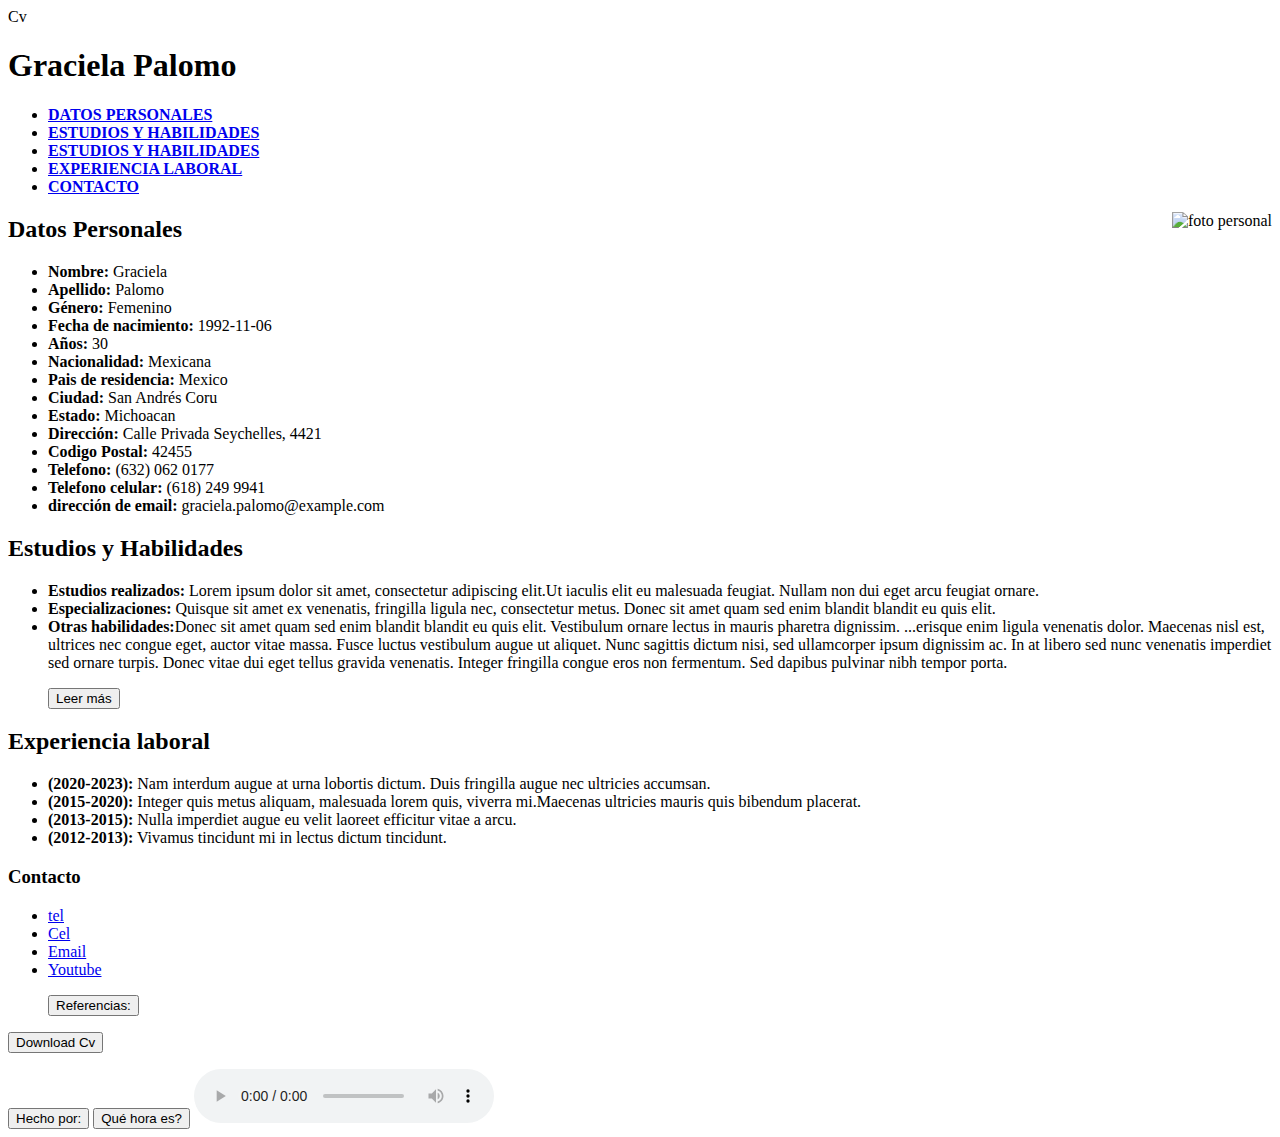
==== index.html @ c8f23758 "Add files via upload" ====
<!DOCTYPE html>
<html>
<head>
	<meta charset="utf-8">
	<meta name="viewport" content="width=device-width, initial-scale=1">
	<title>Integrador_prueba1</title>
	<link rel="icon" type="imagex-icon" href="https://randomuser.me/api/portraits/thumb/women/2.jpg">
	<!--OpenGraph data-->
	<link rel="stylesheet" type="text/css" href="C:\Windows\System32\config\systemprofile\Documents\PROGRAMACION\Integrador\style_integrador.css"/>
	<script src="https://kit.fontawesome.com/ea854d0dea.js" crossorigin="anonymous"></script>
</head>
<body>
  <header>Cv</header>

  <h1 id="Nombre">Graciela Palomo</h1>
	<script src="C:\Windows\System32\config\systemprofile\Documents\PROGRAMACION\Integrador\function_prueba1.js"></script>

  <div id="lista">
     <ul>	
       <li class="listita"> <a href="#Datos"><strong>DATOS PERSONALES</strong> </a> </li>
       <li class="listita"> <a href="#Estudios"><strong>ESTUDIOS Y HABILIDADES</strong> </a> </li>
       <li class="listita"> <a href="#Estudios"><strong>ESTUDIOS Y HABILIDADES</strong> </a> </li>
       <li class="listita"> <a href="#Experiencia"><strong>EXPERIENCIA LABORAL</strong> </a> </li>
       <li class="listita"> <a href="#contacto"><strong>CONTACTO</strong> </a> </li>
     </ul>
  </div>

  <div id="imagen">
	 <img onmouseover="bigImg(this)" onmouseout="normalImg(this)" src="https://randomuser.me/api/portraits/women/2.jpg" alt="foto personal"style="float:right;">
  </div>

  <section id="Datos">
     <h2 class="titulo"><i class="fa-solid fa-address-card"></i></i> Datos Personales</h2>
     <ul>
       <li><strong>Nombre:</strong> Graciela</li>
       <li><strong>Apellido:</strong> Palomo</li>
       <li><strong>Género:</strong> Femenino</li>
       <li><strong>Fecha de nacimiento:</strong> 1992-11-06</li>
       <li><strong>Años:</strong> 30</li>
       <li><strong>Nacionalidad:</strong> Mexicana</li>
       <li><strong>Pais de residencia:</strong> Mexico</li>
       <li><strong>Ciudad:</strong> San Andrés Coru</li>
       <li><strong>Estado:</strong> Michoacan</li>
       <li><strong>Dirección:</strong> Calle Privada Seychelles,  
       4421</li>
       <li><strong>Codigo Postal:</strong> 42455</li>
       <li><strong>Telefono:</strong> (632) 062 0177</li>
       <li><strong>Telefono celular:</strong> (618) 249 9941</li>
       <li><strong>dirección de email:</strong> graciela.palomo@example.com</li>
     </ul>
  </section>

  <section id="Estudios">
      <h2 class="titulo"><i class="fa-solid fa-graduation-cap"></i> Estudios y Habilidades</h2> 
      <ul>
        <li><strong>Estudios realizados:</strong> Lorem ipsum dolor sit amet, consectetur adipiscing elit.Ut iaculis elit eu malesuada feugiat.
        Nullam non dui eget arcu feugiat ornare.</li>    	
        <li><strong>Especializaciones:</strong>
        Quisque sit amet ex venenatis, fringilla ligula nec, consectetur metus.
        Donec sit amet quam sed enim blandit blandit eu quis elit.</li>
        <li><strong>Otras habilidades:</strong>Donec sit amet quam sed enim blandit blandit eu quis elit.
        Vestibulum ornare lectus in mauris pharetra dignissim.
        <span id="dots">...</span><span id="more">erisque enim ligula venenatis dolor. Maecenas nisl est, ultrices nec congue eget, auctor vitae massa. Fusce luctus vestibulum augue ut aliquet. Nunc sagittis dictum nisi, sed ullamcorper ipsum dignissim ac. In at libero sed nunc venenatis imperdiet sed ornare turpis. Donec vitae dui eget tellus gravida venenatis. Integer fringilla congue eros non fermentum. Sed dapibus pulvinar nibh tempor porta.</span></p>
      <button onclick="myFunction()" id="mas">Leer más</button>
        </li>
      </ul>
   </section>

   <section id="Experiencia">
	 <h2 class="titulo"><i class="fa-solid fa-arrow-right"></i> Experiencia laboral</h2>
     <ul>
       <li> <strong>(2020-2023):</strong> Nam interdum augue at urna lobortis dictum.
       Duis fringilla augue nec ultricies accumsan.</li>
       <li><strong>(2015-2020):</strong> Integer quis metus aliquam, malesuada lorem quis, viverra mi.Maecenas ultricies mauris quis bibendum placerat.</li>
       <li><strong>(2013-2015):</strong> Nulla imperdiet augue eu velit laoreet efficitur vitae a arcu.</li>
       <li><strong>(2012-2013):</strong> Vivamus tincidunt mi in lectus dictum tincidunt.</li>
     </ul>
   </section>

   <section id="contacto">
	 <h3 class="titulo">Contacto</h3>
     <ul>
       <li><a href="(632) 062 0177">tel</a>
       <i class="fa-solid fa-phone"></i></li>
       <li><a href="tel:(618) 249 9941">Cel</a>
  	   <i class="fa-solid fa-mobile-screen"></i></li>
       <li><a href="mailto:graciela.palomo@example.com">Email</a>
  	   <i class="fa-regular fa-envelope"></i> </li>
       <li><a href="https://www.youtube.com/channel/UCE2vRb43gF3GfrPDLAIplJQ">Youtube</a>
  	   <i class="fa-brands fa-youtube"></i> </li><p id="Referencias"></p>
     <button type="button" id="ref">Referencias:</button>
     <script src="C:\Windows\System32\config\systemprofile\Documents\PROGRAMACION\Integrador\function_prueba1.js">
     </script>
     </ul>
     
   </section>

   <footer>
 
     <a href="C:\Windows\System32\config\systemprofile\Documents\PROGRAMACION\Integrador\cvPalomo.pdf" download= "cvPalomo">
	 <button id="pdf" type="button">Download Cv <i class="fa-regular fa-file-pdf"></i></button>
     </a>

     <p id="Hecho"></p>
     <button type="button" id="yo">Hecho por:</button>
     <script src="C:\Windows\System32\config\systemprofile\Documents\PROGRAMACION\Integrador\function_prueba1.js">
     </script>

     <button id="hora" onclick="this.innerHTML=Date()">Qué hora es?</button>

     <audio controls>
       <source src="C:\Windows\System32\config\systemprofile\Documents\PROGRAMACION\Integrador\musica.ogg" type="audio/ogg">
       <source src="C:\Windows\System32\config\systemprofile\Documents\PROGRAMACION\Integrador\musica.mp3" type="audio/mpeg">
       Your browser does not support the audio element.
     </audio>

   </footer>

</body>
</html>
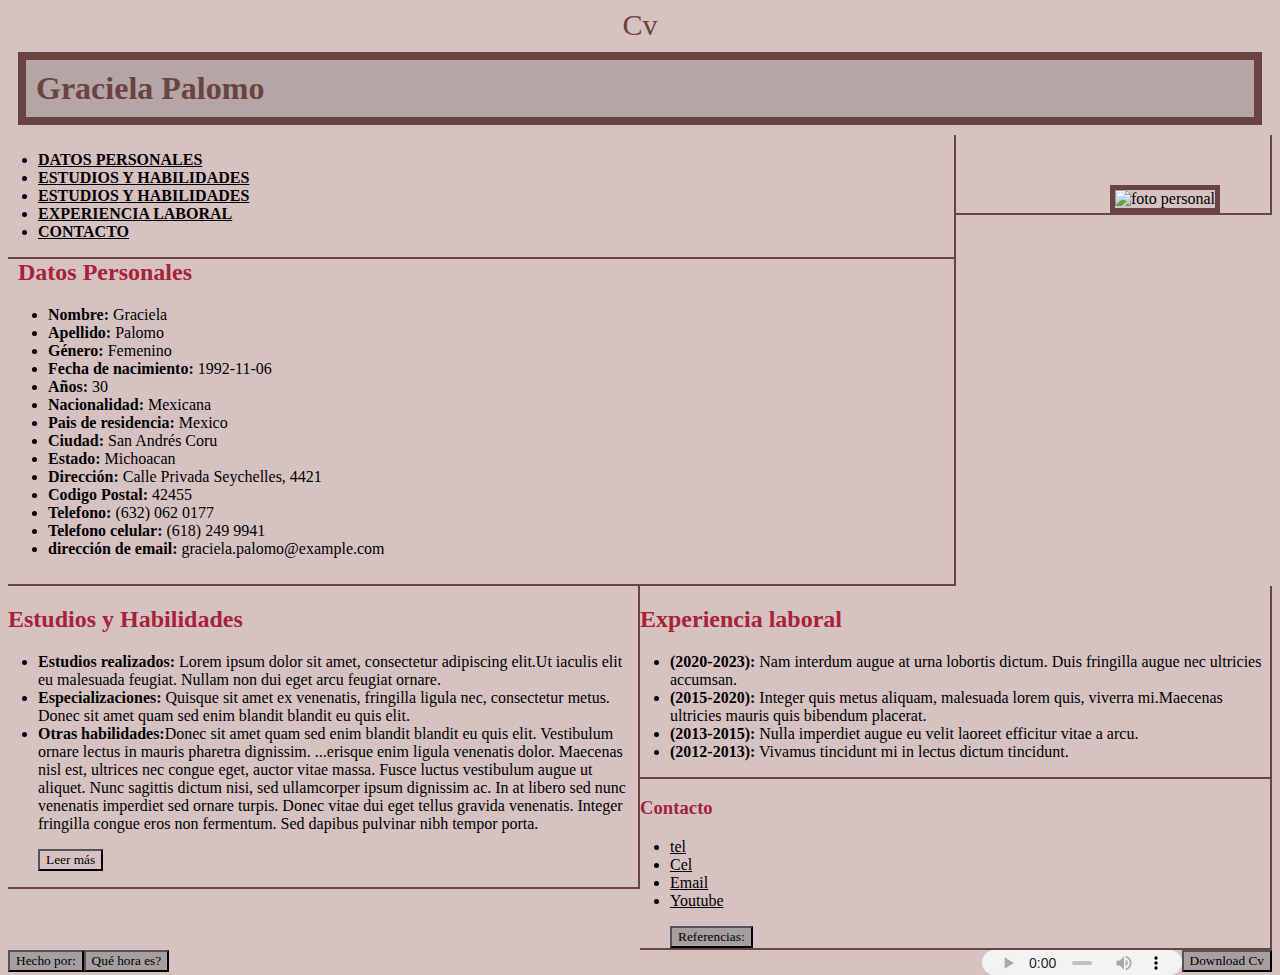
==== commit df753e07: "Update index.html" ====
--- a/index.html
+++ b/index.html
@@ -6,14 +6,14 @@
 	<title>Integrador_prueba1</title>
 	<link rel="icon" type="imagex-icon" href="https://randomuser.me/api/portraits/thumb/women/2.jpg">
 	<!--OpenGraph data-->
-	<link rel="stylesheet" type="text/css" href="C:\Windows\System32\config\systemprofile\Documents\PROGRAMACION\Integrador\style_integrador.css"/>
+	<link rel="stylesheet" type="text/css" href="/style_integrador.css"/>
 	<script src="https://kit.fontawesome.com/ea854d0dea.js" crossorigin="anonymous"></script>
 </head>
 <body>
   <header>Cv</header>
 
   <h1 id="Nombre">Graciela Palomo</h1>
-	<script src="C:\Windows\System32\config\systemprofile\Documents\PROGRAMACION\Integrador\function_prueba1.js"></script>
+	<script src="/function_prueba1.js"></script>
 
   <div id="lista">
      <ul>	
@@ -117,4 +117,4 @@
    </footer>
 
 </body>
-</html>+</html>
--- a/style_integrador.css
+++ b/style_integrador.css
@@ -0,0 +1,82 @@
+* {
+  box-sizing: border-box;
+}
+.row::after {
+  content: "";
+  clear: both;
+  display: table;
+}
+
+* { font-family: 'Cormorant Garamond', serif;
+ color: black;
+ background-color: #d7c2c2;
+ }
+
+header { text-align: center; font-size:30px; color: #6a4343;
+ }
+h1{ background-color: #b5a5a5;
+ 	color: #6a4343;
+ 	border: 8px solid #6a4343;
+    margin:10px;
+	padding:10px;}
+
+div,section {border-bottom: 2px solid #6a4343;
+ border-right:2px solid #6a4343;}
+
+#lista{width: 75%; float: left;
+ }
+ul{padding-inline-start: 30px;
+}
+.listita {
+ background-color: #d7c2c2;
+ }
+ .listita :hover {
+  background-color: #6a4343;
+  color: white;
+ }
+
+#imagen{width: 25%;float: left;
+ }
+ img{border: 5px solid #6a4343;
+	margin-top: 50px;
+ margin-right: 50px;}
+
+#Datos {width: 75%;
+ padding: 10px; }
+#Estudios {width: 50%;
+  float: left;
+}
+#Experiencia {width: 50%;
+  float:left;
+}
+
+#contacto{width: 50%;
+	float: left;
+ }
+#footer{width: 50%;
+	}
+
+#Hecho{color: white;
+background-color: #a7223b;}
+#ubicacion{color: white;
+background-color: #874854;}
+
+#yo{background-color: #a79f9f; float: left;}
+
+#hora{background-color: #a79f9f;float: left; }
+
+#geo{background-color: #a79f9f;float: middle; }
+
+#pdf{background-color: #a79f9f; float:right; }
+#ref{background-color: #a79f9f;float: left; }
+h2,h3 {
+ color: #a7223b;
+background-color:  #d7c2c2 ;
+}
+h2 :hover {
+  background-color: #a7223b;
+  color: white;
+}
+
+audio{ width: 200px;
+    height: 25px; float:right;}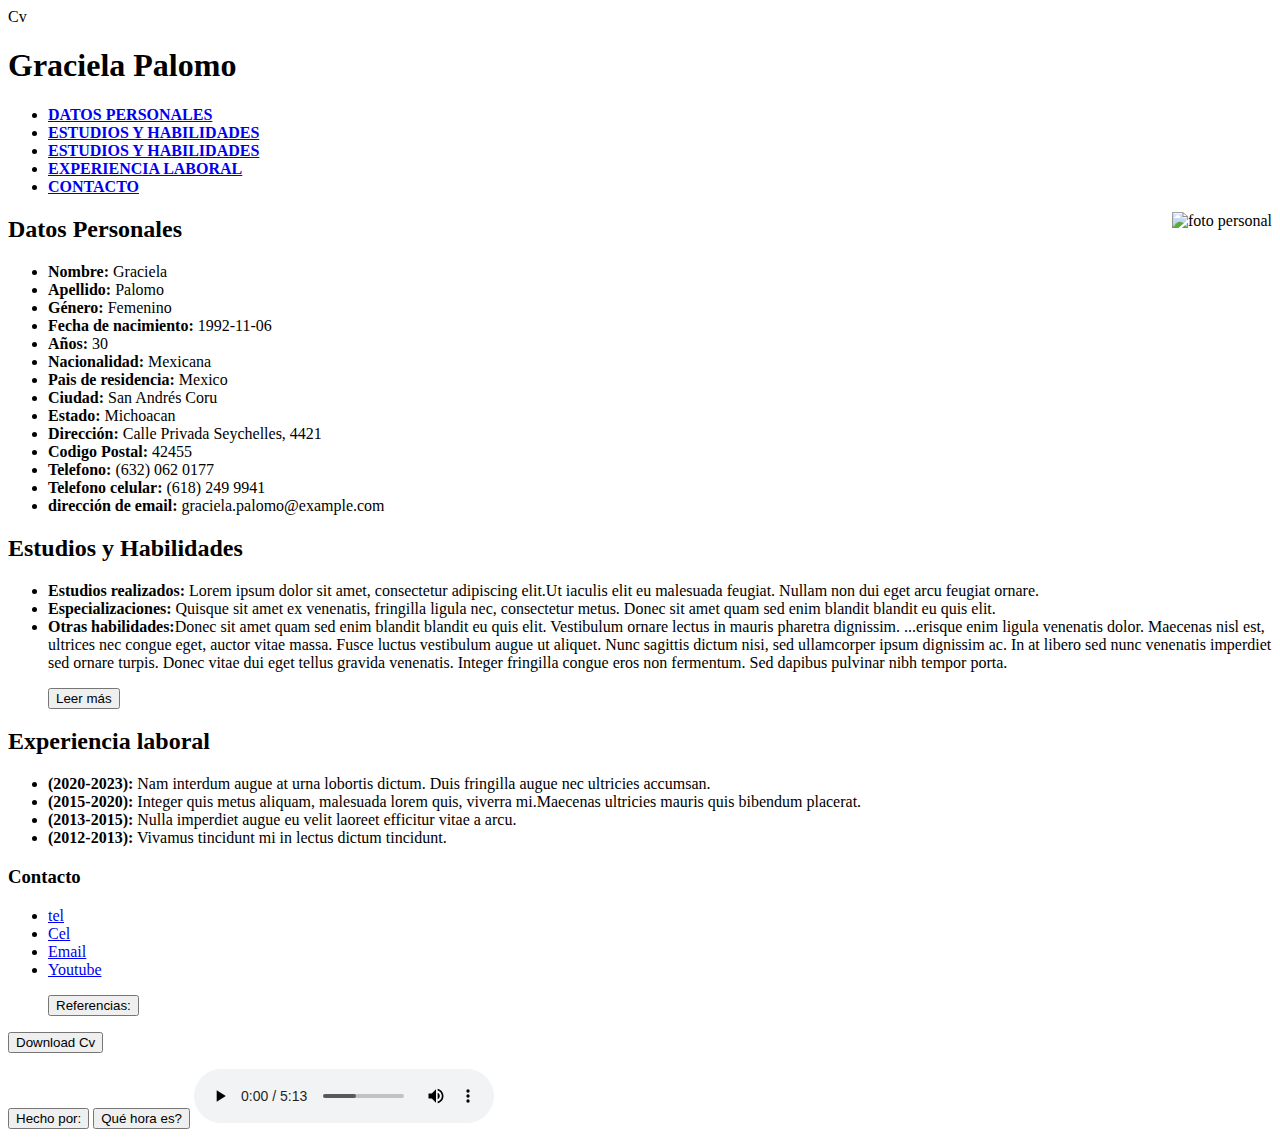
==== commit 82416049: "Update index.html" ====
--- a/index.html
+++ b/index.html
@@ -6,7 +6,7 @@
 	<title>Integrador_prueba1</title>
 	<link rel="icon" type="imagex-icon" href="https://randomuser.me/api/portraits/thumb/women/2.jpg">
 	<!--OpenGraph data-->
-	<link rel="stylesheet" type="text/css" href="/style_integrador.css"/>
+	<link rel="stylesheet" type="text/css" href="https://github.com/FlorRang/Cv-integrador.github.io/blob/main/style_integrador.css/>
 	<script src="https://kit.fontawesome.com/ea854d0dea.js" crossorigin="anonymous"></script>
 </head>
 <body>
@@ -89,7 +89,7 @@
        <li><a href="https://www.youtube.com/channel/UCE2vRb43gF3GfrPDLAIplJQ">Youtube</a>
   	   <i class="fa-brands fa-youtube"></i> </li><p id="Referencias"></p>
      <button type="button" id="ref">Referencias:</button>
-     <script src="C:\Windows\System32\config\systemprofile\Documents\PROGRAMACION\Integrador\function_prueba1.js">
+     <script src="/function_prueba1.js">
      </script>
      </ul>
      
@@ -97,20 +97,20 @@
 
    <footer>
  
-     <a href="C:\Windows\System32\config\systemprofile\Documents\PROGRAMACION\Integrador\cvPalomo.pdf" download= "cvPalomo">
+     <a href="/cvPalomo.pdf" download= "cvPalomo">
 	 <button id="pdf" type="button">Download Cv <i class="fa-regular fa-file-pdf"></i></button>
      </a>
 
      <p id="Hecho"></p>
      <button type="button" id="yo">Hecho por:</button>
-     <script src="C:\Windows\System32\config\systemprofile\Documents\PROGRAMACION\Integrador\function_prueba1.js">
+     <script src="/function_prueba1.js">
      </script>
 
      <button id="hora" onclick="this.innerHTML=Date()">Qué hora es?</button>
 
      <audio controls>
-       <source src="C:\Windows\System32\config\systemprofile\Documents\PROGRAMACION\Integrador\musica.ogg" type="audio/ogg">
-       <source src="C:\Windows\System32\config\systemprofile\Documents\PROGRAMACION\Integrador\musica.mp3" type="audio/mpeg">
+       <source src="C:/musica.ogg" type="audio/ogg">
+       <source src="/musica.mp3" type="audio/mpeg">
        Your browser does not support the audio element.
      </audio>
 
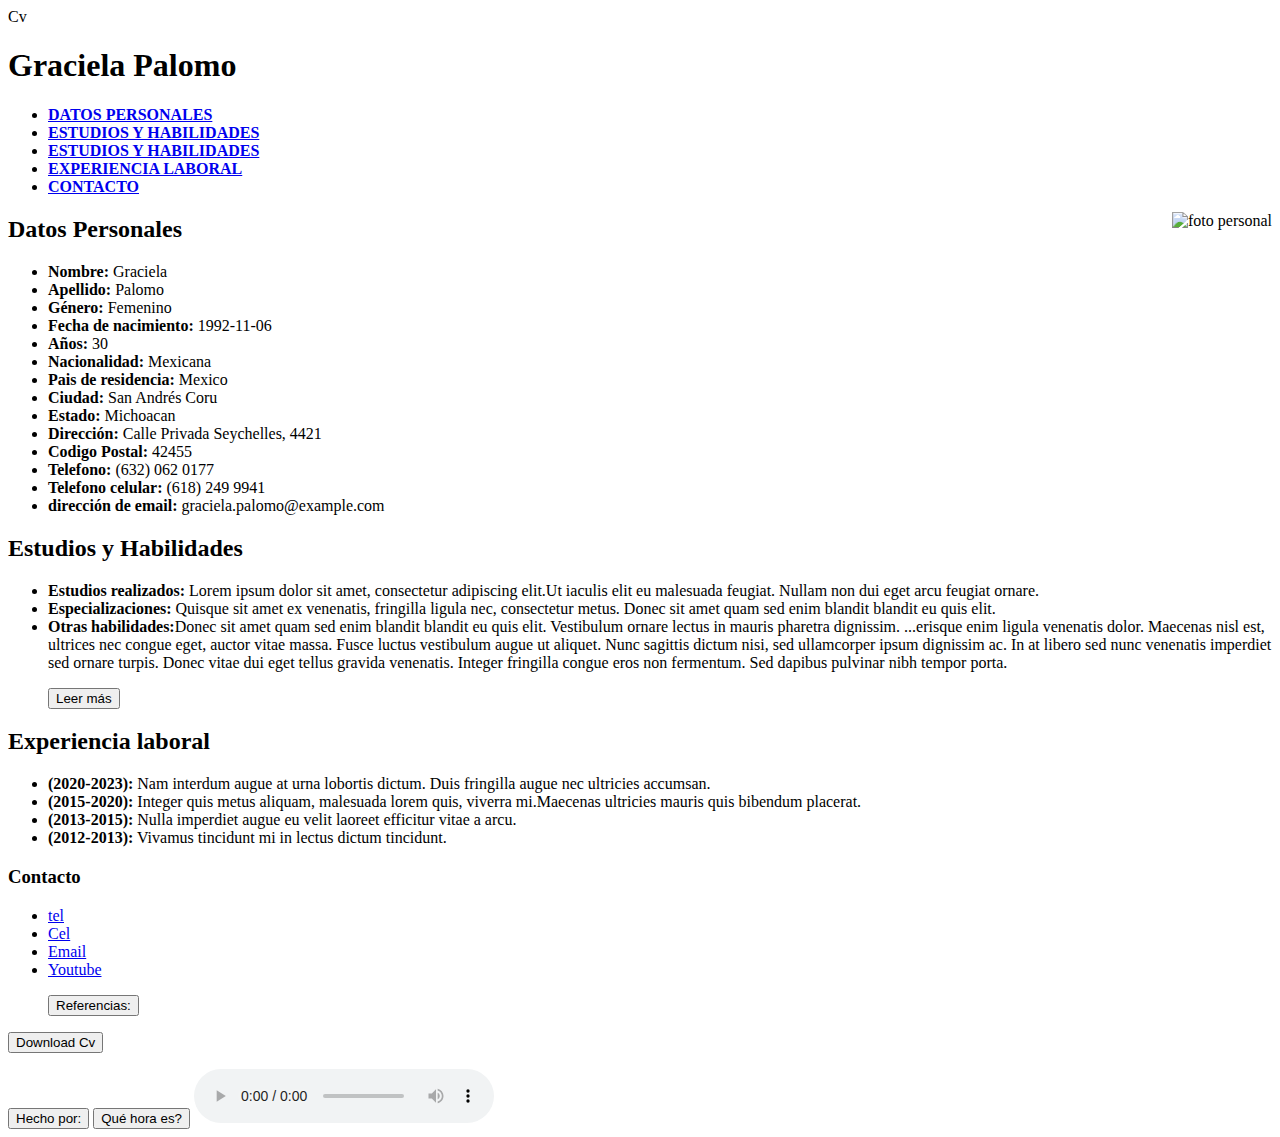
==== commit cec73a21: "Update index.html" ====
--- a/index.html
+++ b/index.html
@@ -13,7 +13,7 @@
   <header>Cv</header>
 
   <h1 id="Nombre">Graciela Palomo</h1>
-	<script src="/function_prueba1.js"></script>
+	<script src="https://github.com/FlorRang/Cv-integrador.github.io/blob/main/function_prueba1.js"></script>
 
   <div id="lista">
      <ul>	
@@ -89,7 +89,7 @@
        <li><a href="https://www.youtube.com/channel/UCE2vRb43gF3GfrPDLAIplJQ">Youtube</a>
   	   <i class="fa-brands fa-youtube"></i> </li><p id="Referencias"></p>
      <button type="button" id="ref">Referencias:</button>
-     <script src="/function_prueba1.js">
+     <script src="https://github.com/FlorRang/Cv-integrador.github.io/blob/main/function_prueba1.js">
      </script>
      </ul>
      
@@ -103,14 +103,14 @@
 
      <p id="Hecho"></p>
      <button type="button" id="yo">Hecho por:</button>
-     <script src="/function_prueba1.js">
+     <script src="https://github.com/FlorRang/Cv-integrador.github.io/blob/main/function_prueba1.js">
      </script>
 
      <button id="hora" onclick="this.innerHTML=Date()">Qué hora es?</button>
 
      <audio controls>
-       <source src="C:/musica.ogg" type="audio/ogg">
-       <source src="/musica.mp3" type="audio/mpeg">
+       <source src="https://github.com/FlorRang/Cv-integrador.github.io/musica.ogg" type="audio/ogg"> 
+       <source src="https://github.com/FlorRang/Cv-integrador.github.io/musica.mp3" type="audio/mpeg">
        Your browser does not support the audio element.
      </audio>
 
